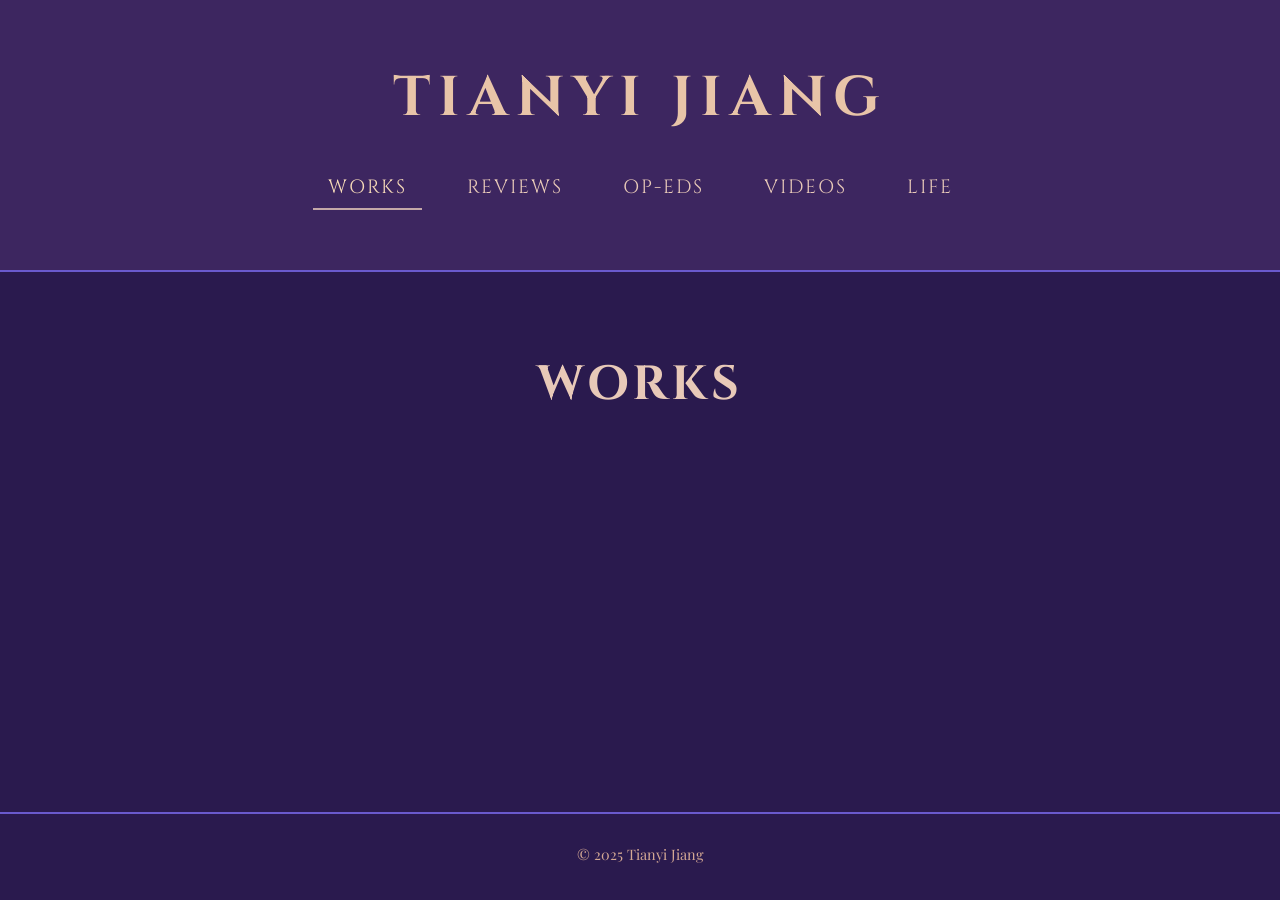
==== index.html @ 68ef2228 "first commit" ====
<!DOCTYPE html>
<html lang="en">
<head>
    <meta charset="UTF-8">
    <meta name="viewport" content="width=device-width, initial-scale=1.0">
    <title>Tianyi Jiang</title>
    <link rel="stylesheet" href="style.css">
    <link href="https://fonts.googleapis.com/css2?family=Cinzel:wght@600&family=Playfair+Display:wght@400&display=swap" rel="stylesheet">
</head>
<body>
    <header>
        <h1>TIANYI JIANG</h1>
        <nav>
            <a href="#works" class="nav-link active">Works</a>
            <a href="#reviews" class="nav-link">Reviews</a>
            <a href="#op-eds" class="nav-link">Op-Eds</a>
            <a href="#videos" class="nav-link">Videos</a>
            <a href="#life" class="nav-link">Life</a>
        </nav>
    </header>

    <main>
        <section id="works" class="section active">
            <h2>Works</h2>
        </section>

        <section id="reviews" class="section">
            <h2>Reviews</h2>
        </section>

        <section id="op-eds" class="section">
            <h2>Op-Eds</h2>
        </section>

        <section id="videos" class="section">
            <h2>Videos</h2>
        </section>

        <section id="life" class="section">
            <h2>Life</h2>
        </section>
    </main>

    <footer>
        <p>&copy; 2025 Tianyi Jiang</p>
    </footer>

    <script>
        document.querySelectorAll('.nav-link').forEach(link => {
            link.addEventListener('click', function(e) {
                e.preventDefault();
                
                document.querySelectorAll('.section').forEach(section => {
                    section.classList.remove('active');
                });
                document.querySelectorAll('.nav-link').forEach(nav => {
                    nav.classList.remove('active');
                });
                
                let id = this.getAttribute('href').substring(1);
                document.getElementById(id).classList.add('active');
                this.classList.add('active');
            });
        });
    </script>
</body>
</html>
---- style.css ----
* {
    margin: 0;
    padding: 0;
    box-sizing: border-box;
}

body {
    font-family: 'Playfair Display', serif;
    background: #2a1a4e;
    color: #e8c9b8;
}

header {
    background: #3d2660;
    padding: 60px 40px;
    text-align: center;
    border-bottom: 2px solid #6a5acd;
}

h1 {
    font-family: 'Cinzel', serif;
    font-size: 3.5em;
    letter-spacing: 8px;
    color: #e8c4a8;
    margin-bottom: 30px;
}

nav {
    display: flex;
    justify-content: center;
    gap: 30px;
    flex-wrap: wrap;
}

nav a {
    font-family: 'Cinzel', serif;
    font-size: 1.2em;
    color: #e8c9b8;
    text-decoration: none;
    text-transform: uppercase;
    letter-spacing: 2px;
    padding: 8px 15px;
    border-bottom: 2px solid transparent;
    transition: 0.3s;
}

nav a:hover {
    color: #f5d9b8;
    border-bottom: 2px solid #c4a8a8;
}

nav a.active {
    color: #f5d9b8;
    border-bottom: 2px solid #c4a8a8;
}

main {
    max-width: 1000px;
    margin: 0 auto;
}

.section {
    display: none;
    padding: 80px 40px;
    text-align: center;
    min-height: 60vh;
    animation: fadeIn 0.5s ease;
}

.section.active {
    display: block;
}

@keyframes fadeIn {
    from {
        opacity: 0;
    }
    to {
        opacity: 1;
    }
}

.section h2 {
    font-family: 'Cinzel', serif;
    font-size: 3em;
    letter-spacing: 4px;
    color: #e8c9b8;
    text-transform: uppercase;
}

#works {
    background: #2a1a4e;
}

#reviews {
    background: #1e1a3f;
}

#op-eds {
    background: #3d2660;
}

#videos {
    background: #2d1b5e;
}

#life {
    background: #3a2a5a;
}

footer {
    text-align: center;
    padding: 30px;
    background: #2a1a4e;
    border-top: 2px solid #6a5acd;
    color: #d4a894;
    font-size: 0.9em;
}
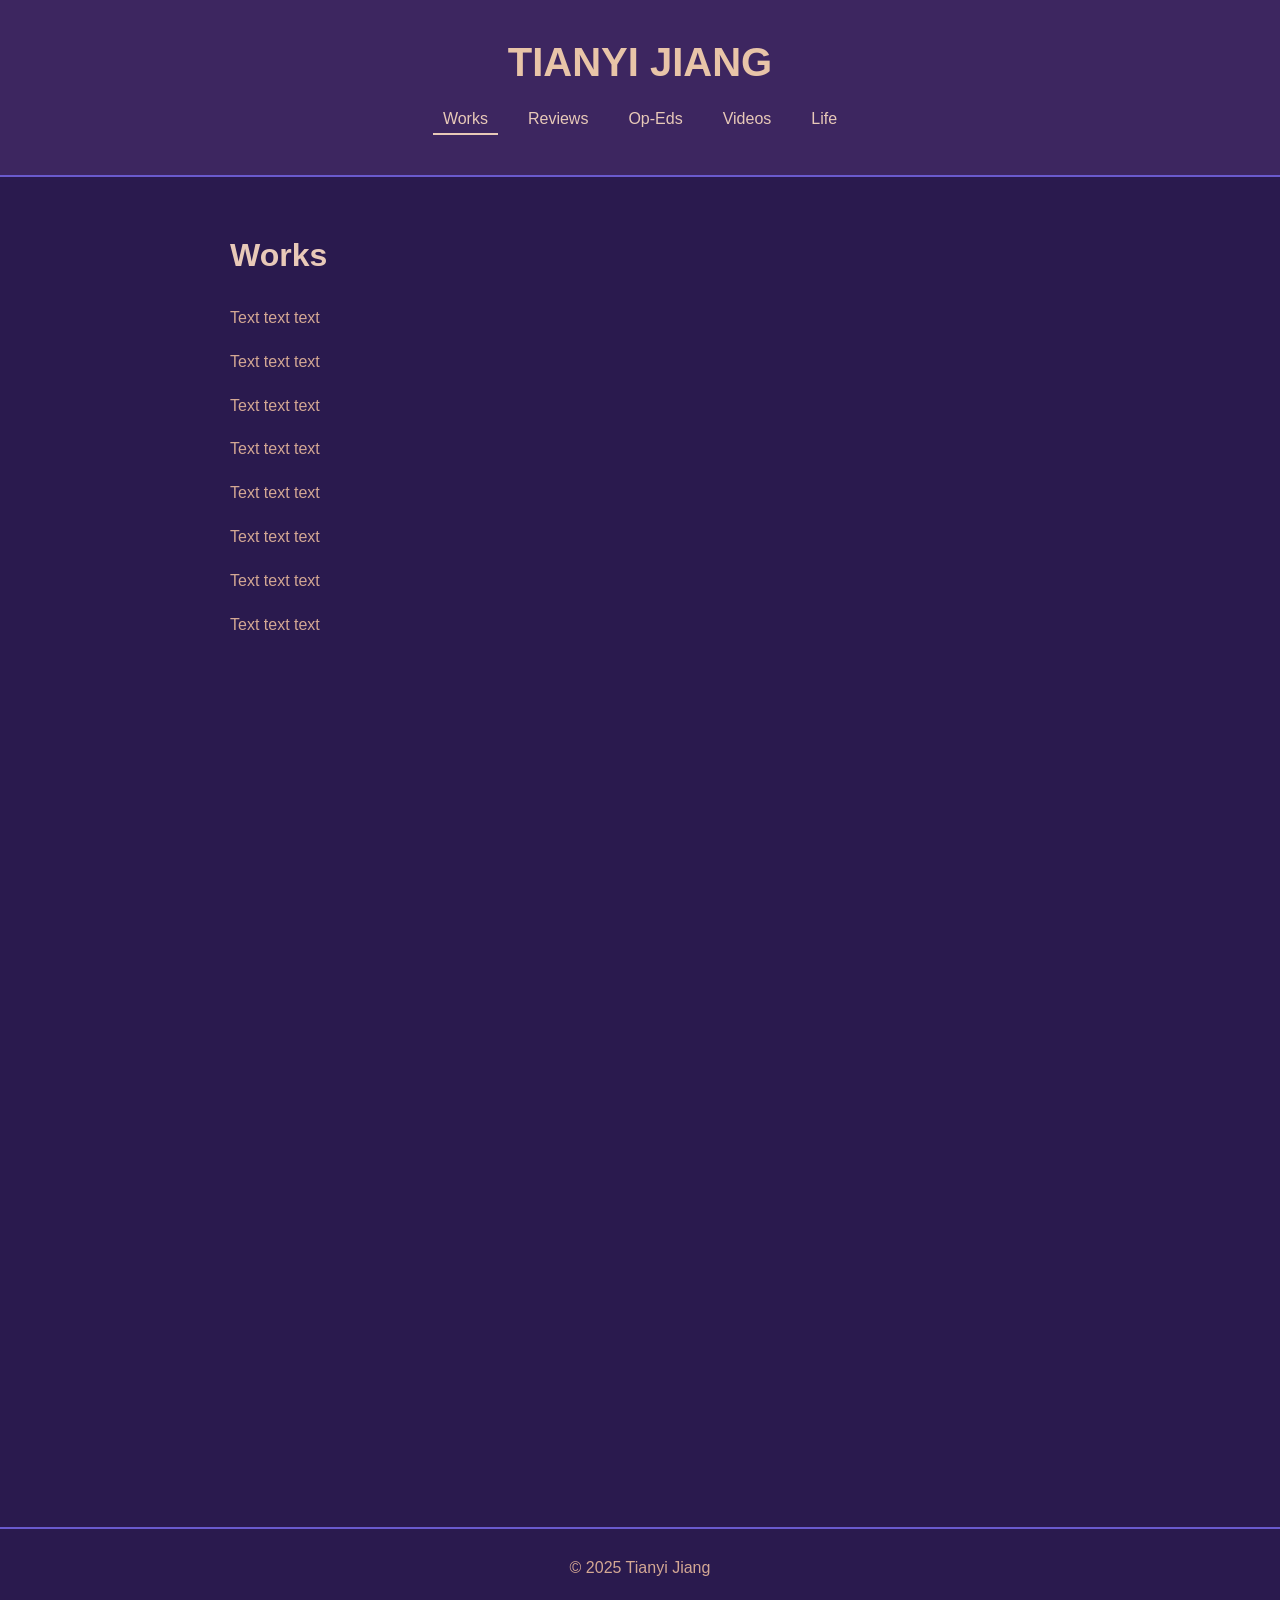
==== commit a93b17e6: "Add files via upload 2025.12.26" ====
--- a/index.html
+++ b/index.html
@@ -5,62 +5,114 @@
     <meta name="viewport" content="width=device-width, initial-scale=1.0">
     <title>Tianyi Jiang</title>
     <link rel="stylesheet" href="style.css">
-    <link href="https://fonts.googleapis.com/css2?family=Cinzel:wght@600&family=Playfair+Display:wght@400&display=swap" rel="stylesheet">
 </head>
 <body>
     <header>
         <h1>TIANYI JIANG</h1>
         <nav>
-            <a href="#works" class="nav-link active">Works</a>
-            <a href="#reviews" class="nav-link">Reviews</a>
-            <a href="#op-eds" class="nav-link">Op-Eds</a>
-            <a href="#videos" class="nav-link">Videos</a>
-            <a href="#life" class="nav-link">Life</a>
+            <a class="nav-link active" onclick="showSection('works')">Works</a>
+            <a class="nav-link" onclick="showSection('reviews')">Reviews</a>
+            <a class="nav-link" onclick="showSection('op-eds')">Op-Eds</a>
+            <a class="nav-link" onclick="showSection('videos')">Videos</a>
+            <a class="nav-link" onclick="showSection('life')">Life</a>
         </nav>
     </header>
 
     <main>
         <section id="works" class="section active">
             <h2>Works</h2>
+            <p>Text text text</p>
+            <p>Text text text</p>
+            <p>Text text text</p>
+            <p>Text text text</p>
+            <p>Text text text</p>
+            <p>Text text text</p>
+            <p>Text text text</p>
+            <p>Text text text</p>
         </section>
 
         <section id="reviews" class="section">
             <h2>Reviews</h2>
+            <p>Text text text</p>
+            <p>Text text text</p>
+            <p>Text text text</p>
+            <p>Text text text</p>
+            <p>Text text text</p>
+            <p>Text text text</p>
+            <p>Text text text</p>
+            <p>Text text text</p>
         </section>
 
         <section id="op-eds" class="section">
             <h2>Op-Eds</h2>
+            <p>Text text text</p>
+            <p>Text text text</p>
+            <p>Text text text</p>
+            <p>Text text text</p>
+            <p>Text text text</p>
+            <p>Text text text</p>
+            <p>Text text text</p>
+            <p>Text text text</p>
         </section>
 
         <section id="videos" class="section">
             <h2>Videos</h2>
+            <p>Text text text</p>
+            <p>Text text text</p>
+            <p>Text text text</p>
+            <p>Text text text</p>
+            <p>Text text text</p>
+            <p>Text text text</p>
+            <p>Text text text</p>
+            <p>Text text text</p>
         </section>
 
         <section id="life" class="section">
             <h2>Life</h2>
+            <p>Text text text</p>
+            <p>Text text text</p>
+            <p>Text text text</p>
+            <p>Text text text</p>
+            <p>Text text text</p>
+            <p>Text text text</p>
+            <p>Text text text</p>
+            <p>Text text text</p>
         </section>
     </main>
+
+    <button id="scrollBtn" onclick="scrollToTop()">↑</button>
 
     <footer>
         <p>&copy; 2025 Tianyi Jiang</p>
     </footer>
 
     <script>
-        document.querySelectorAll('.nav-link').forEach(link => {
-            link.addEventListener('click', function(e) {
-                e.preventDefault();
-                
-                document.querySelectorAll('.section').forEach(section => {
-                    section.classList.remove('active');
-                });
-                document.querySelectorAll('.nav-link').forEach(nav => {
-                    nav.classList.remove('active');
-                });
-                
-                let id = this.getAttribute('href').substring(1);
-                document.getElementById(id).classList.add('active');
-                this.classList.add('active');
+        function showSection(id) {
+            let sections = document.querySelectorAll('.section');
+            sections.forEach(section => {
+                section.classList.remove('active');
             });
+            
+            let navLinks = document.querySelectorAll('.nav-link');
+            navLinks.forEach(link => {
+                link.classList.remove('active');
+            });
+            
+            document.getElementById(id).classList.add('active');
+            event.target.classList.add('active');
+        }
+
+        function scrollToTop() {
+            window.scrollTo({top: 0, behavior: 'smooth'});
+        }
+
+        window.addEventListener('scroll', function() {
+            let btn = document.getElementById('scrollBtn');
+            if (window.scrollY > 300) {
+                btn.style.display = 'block';
+            } else {
+                btn.style.display = 'none';
+            }
         });
     </script>
 </body>
--- a/style.css
+++ b/style.css
@@ -5,87 +5,77 @@
 }
 
 body {
-    font-family: 'Playfair Display', serif;
+    font-family: Arial, sans-serif;
     background: #2a1a4e;
     color: #e8c9b8;
 }
 
 header {
     background: #3d2660;
-    padding: 60px 40px;
+    padding: 40px;
     text-align: center;
     border-bottom: 2px solid #6a5acd;
+    position: sticky;
+    top: 0;
+    z-index: 100;
 }
 
 h1 {
-    font-family: 'Cinzel', serif;
-    font-size: 3.5em;
-    letter-spacing: 8px;
+    font-size: 2.5em;
     color: #e8c4a8;
-    margin-bottom: 30px;
+    margin-bottom: 20px;
 }
 
 nav {
     display: flex;
     justify-content: center;
-    gap: 30px;
-    flex-wrap: wrap;
+    gap: 20px;
 }
 
 nav a {
-    font-family: 'Cinzel', serif;
-    font-size: 1.2em;
     color: #e8c9b8;
     text-decoration: none;
-    text-transform: uppercase;
-    letter-spacing: 2px;
-    padding: 8px 15px;
+    font-size: 1em;
+    padding: 5px 10px;
     border-bottom: 2px solid transparent;
+    cursor: pointer;
     transition: 0.3s;
 }
 
 nav a:hover {
-    color: #f5d9b8;
-    border-bottom: 2px solid #c4a8a8;
+    border-bottom: 2px solid #e8c9b8;
 }
 
 nav a.active {
-    color: #f5d9b8;
-    border-bottom: 2px solid #c4a8a8;
+    border-bottom: 2px solid #e8c9b8;
 }
 
 main {
-    max-width: 1000px;
+    max-width: 900px;
     margin: 0 auto;
 }
 
 .section {
     display: none;
-    padding: 80px 40px;
-    text-align: center;
-    min-height: 60vh;
-    animation: fadeIn 0.5s ease;
+    padding: 60px 40px;
+    min-height: 150vh;
 }
 
 .section.active {
     display: block;
 }
 
-@keyframes fadeIn {
-    from {
-        opacity: 0;
-    }
-    to {
-        opacity: 1;
-    }
+.section h2 {
+    font-size: 2em;
+    color: #e8c9b8;
+    margin-bottom: 30px;
 }
 
-.section h2 {
-    font-family: 'Cinzel', serif;
-    font-size: 3em;
-    letter-spacing: 4px;
-    color: #e8c9b8;
-    text-transform: uppercase;
+.section p {
+    color: #d4a894;
+    font-size: 1em;
+    line-height: 1.8;
+    margin-bottom: 15px;
 }
 
 #works {
@@ -108,11 +98,30 @@
     background: #3a2a5a;
 }
 
+#scrollBtn {
+    position: fixed;
+    bottom: 40px;
+    right: 40px;
+    width: 50px;
+    height: 50px;
+    background: #6a5acd;
+    color: #e8c4a8;
+    border: none;
+    border-radius: 50%;
+    font-size: 1.5em;
+    cursor: pointer;
+    display: none;
+    z-index: 200;
+}
+
+#scrollBtn:hover {
+    background: #8b5cf6;
+}
+
 footer {
     text-align: center;
     padding: 30px;
     background: #2a1a4e;
     border-top: 2px solid #6a5acd;
     color: #d4a894;
-    font-size: 0.9em;
 }
